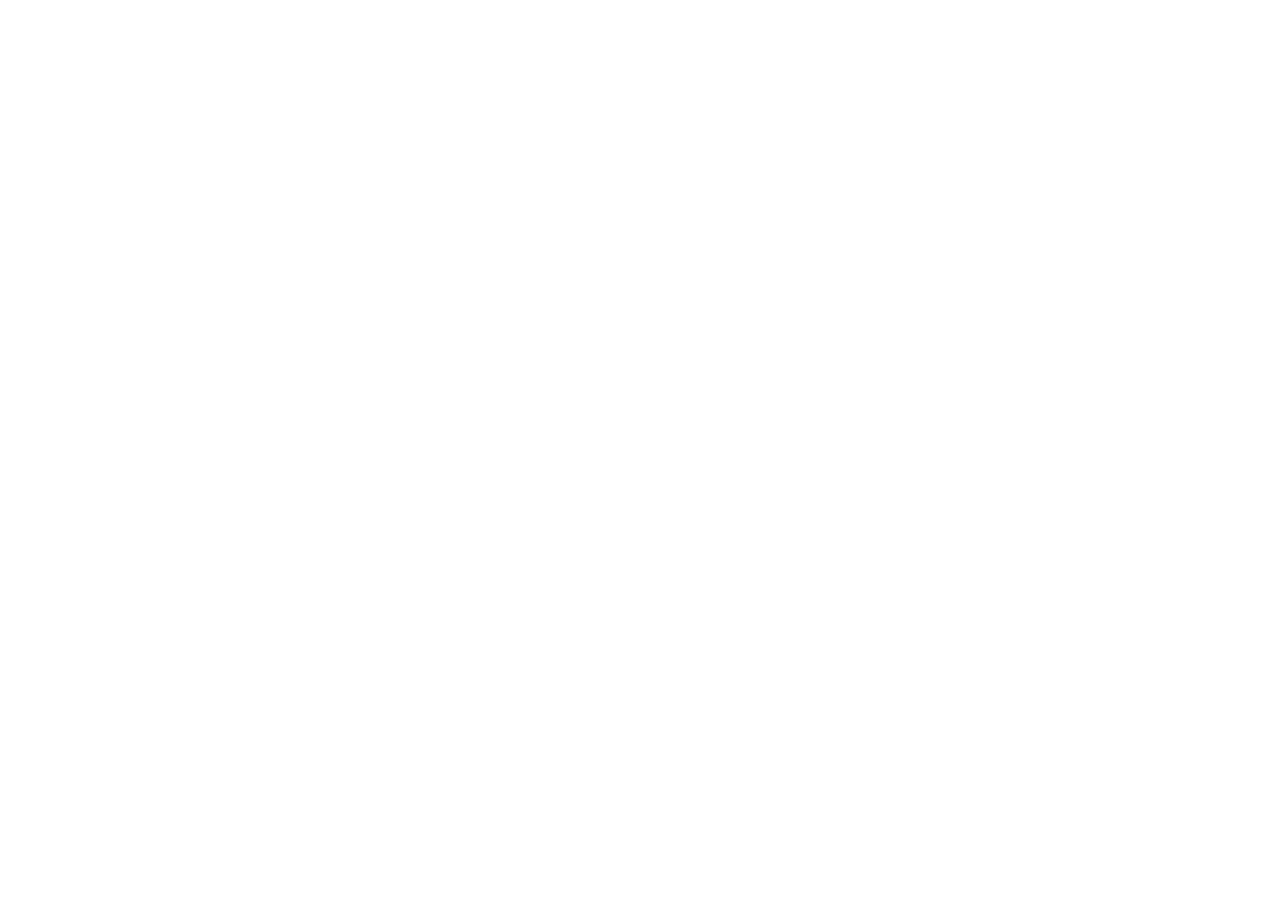
==== Second.html @ 490256db "Second+Third page" ====
<!DOCTYPE html>
<html lang="en">
<head>
    <meta charset="UTF-8">
    <meta name="viewport" content="width=device-width, initial-scale=1.0">
    <title>Porsche Car Configurator</title>
    <meta name="keywords" content="Model, car, gasoline, car, color">
    <meta name="description" content="A website about modeling your own porsche car">
</head>
<body>
    
</body>
</html>
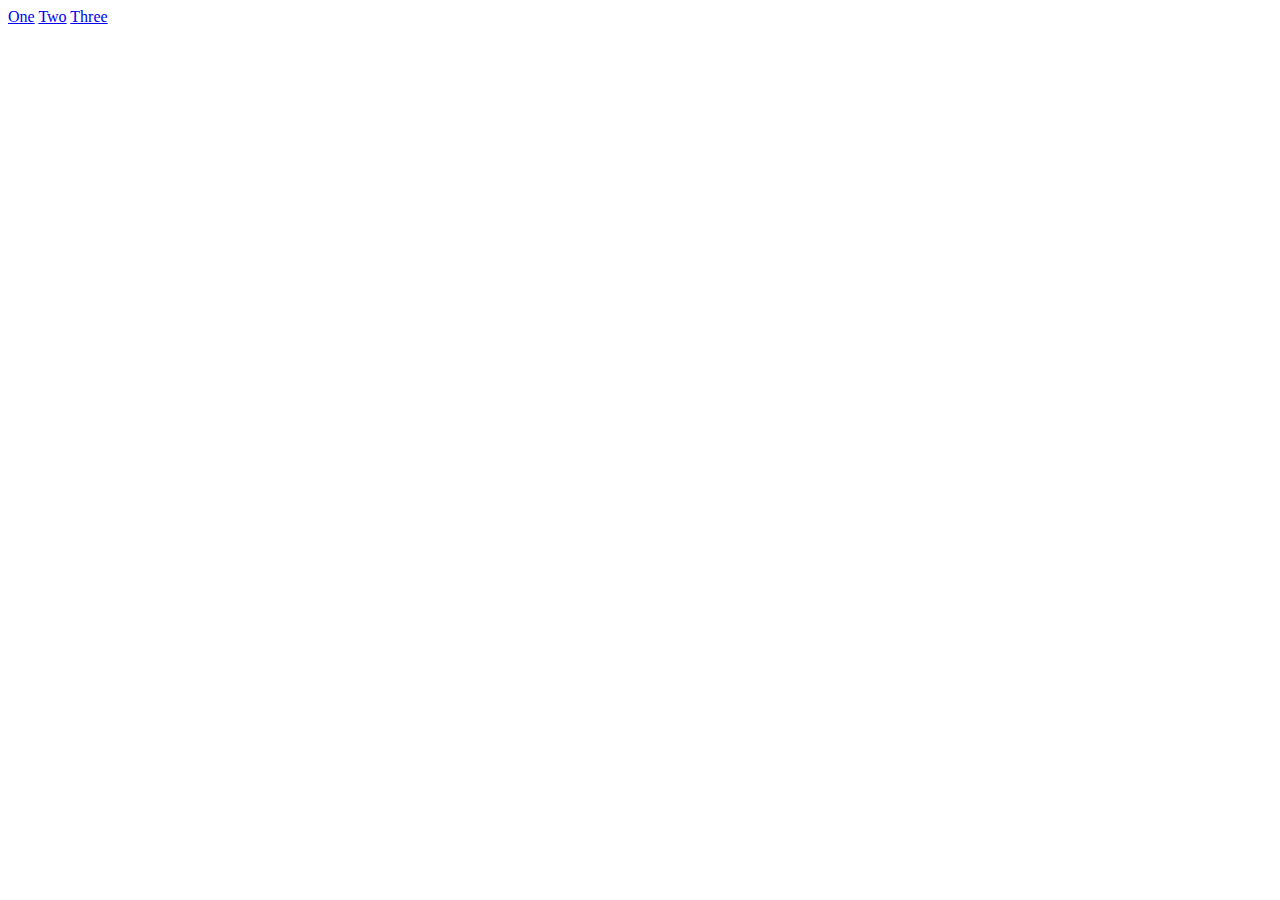
==== commit f740dbe8: "link nav" ====
--- a/Second.html
+++ b/Second.html
@@ -8,6 +8,9 @@
     <meta name="description" content="A website about modeling your own porsche car">
 </head>
 <body>
-    
+    <nav><a href="First.html">One</a> 
+        <a href="Second.html">Two</a> 
+        <a href="Third.html">Three</a>
+   </nav>
 </body>
 </html>